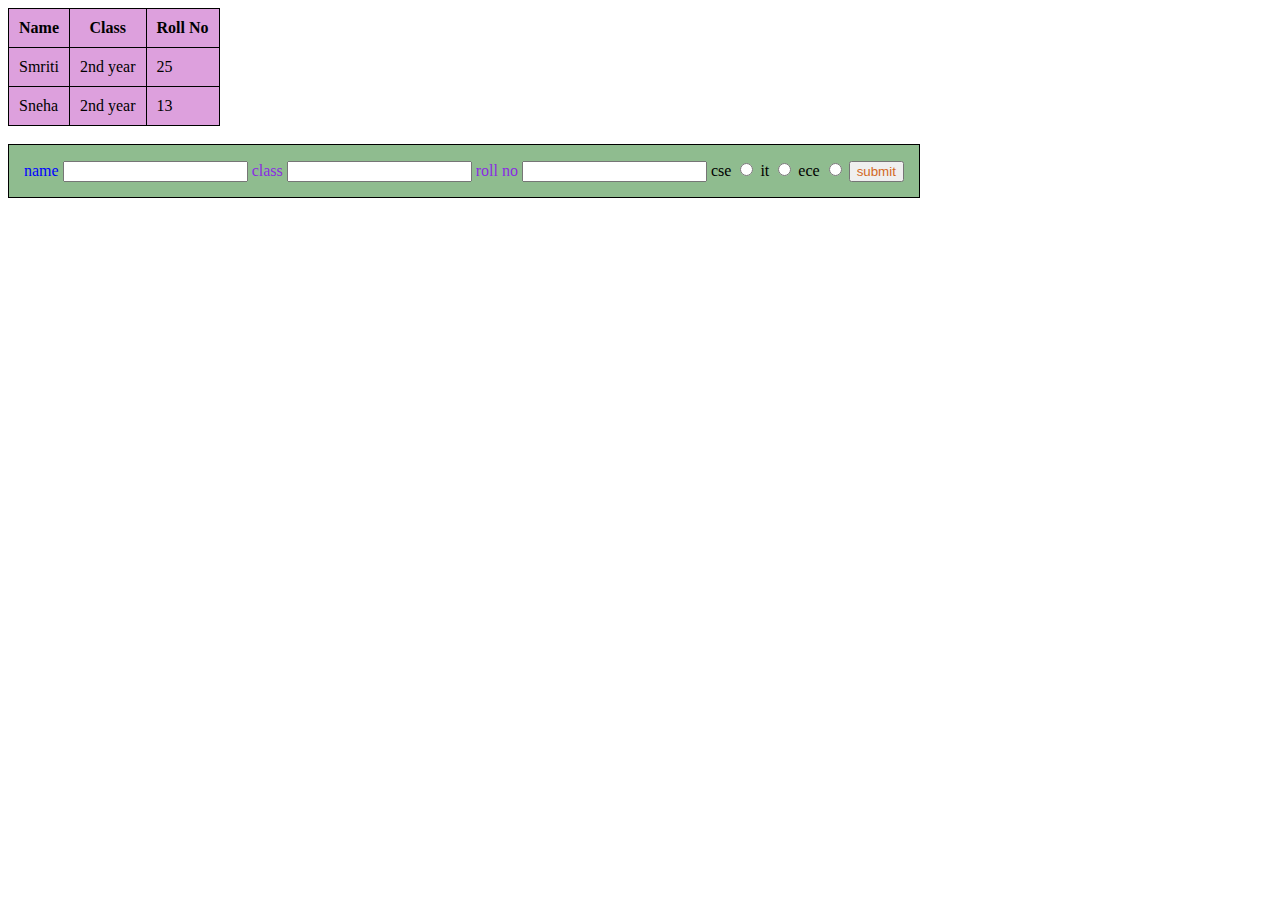
==== cssimplementation.html @ d629c8d1 "Add files via upload" ====
<!DOCTYPE html>
<html lang="en">
<head>
    <meta charset="UTF-8">
    <meta name="viewport" content="width=device-width, initial-scale=1.0">
    <title>Smriti</title>
    <style>
        table,th,td {
            border :1px solid black;
            border-collapse: collapse;
            padding: 10px;
        }
        #ip{
            color: blue;
           
        }
        .abc{
            color:blueviolet
        }
        #xyz{
            color:chocolate;
        }
        #dep{
            color:brown;
        }
    
    </style>
    <link rel="stylesheet" href="style.css">
    
</head>
<body>
     <table style ="border: 1px solid black;
             border-collapse : collapse;
             padding: 10px;
             text-align: centre;
             background-color: plum;
             width:300; ">
       <tr>
            <th>Name</th>
            <th>Class</th>
            <th>Roll No</th>
        </tr>
        <tr>
            <td>Smriti</td>
            <td>2nd year</td>
            <td>25</td>
        </tr>
        <tr>
            <td>Sneha</td>
            <td>2nd year</td>
            <td>13</td>
        </tr>
    </table><br>
    <form style = "border : 1px solid black;
            width: max-content;
            padding: 15px;
            text-align: center;
            background-color: darkseagreen;">
            
        <label id="ip" for="name" >name</label>
        <input type="text" id="name" Name="name">
        <label for="class" class="abc">class</label>
        <input type="text" id="class" class="class">
        <label for="roll no" class="abc">roll no</label>
        <input type="text" id="roll no" roll no="roll no">
       

       <label for="cse" dep="department">cse</label>
       <input type="radio" id="cse" cse="cse"></input>
       <label for="it" dep="department">it</label>
       <input type="radio" id="it" cse="it"></input>
       <label for="ece" dep="department">ece</label>
       <input type="radio" id="ece" ece="ece"></input>
        <input id="xyz" type="submit" value="submit">
     </form>
</body>
</html>
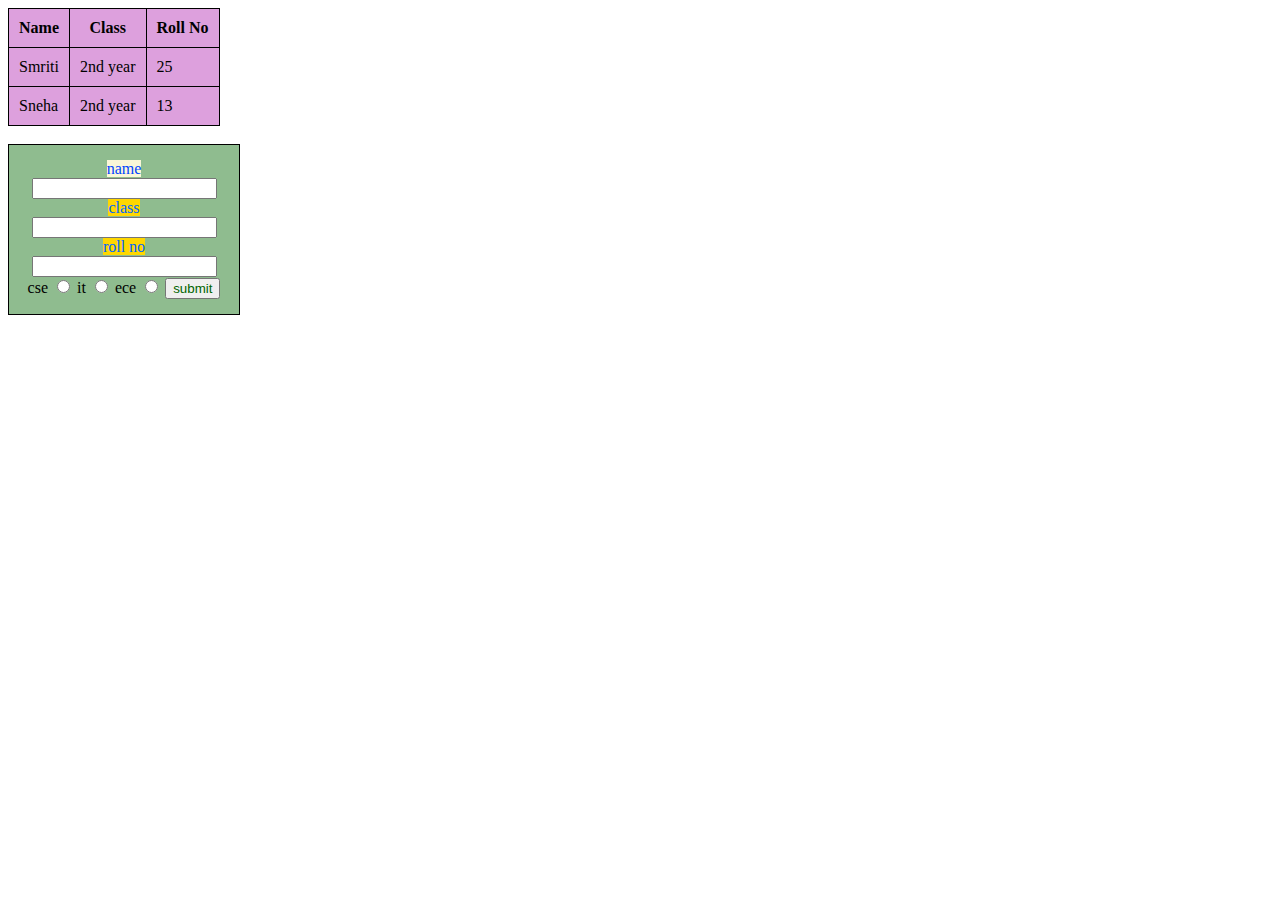
==== commit eeabad70: "Add files via upload" ====
--- a/cssimplementation.html
+++ b/cssimplementation.html
@@ -52,10 +52,11 @@
         </tr>
     </table><br>
     <form style = "border : 1px solid black;
-            width: max-content;
+            width: 200px;
             padding: 15px;
             text-align: center;
-            background-color: darkseagreen;">
+            background-color: darkseagreen;
+            ;">
             
         <label id="ip" for="name" >name</label>
         <input type="text" id="name" Name="name">
--- a/style.css
+++ b/style.css
@@ -0,0 +1,14 @@
+#ip {
+    color: rgb(0, 68, 255);
+    background-color: rgb(250, 246, 215);
+
+}
+.abc{
+    color:rgb(0, 102, 255);
+    background-color: #ffd700;
+}
+#xyz
+{
+    color:darkgreen;
+    
+}